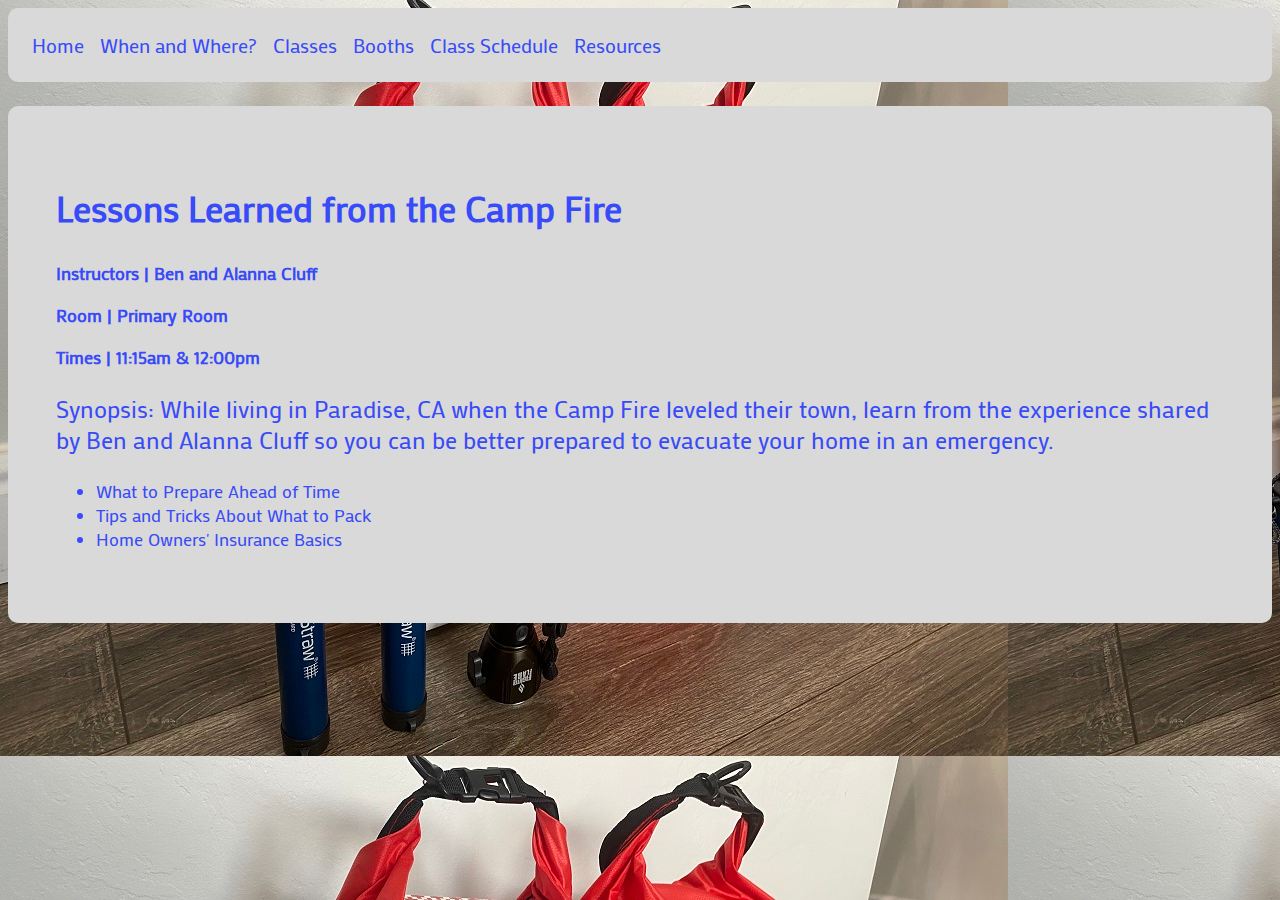
==== class-campfire.html @ b926cba8 "Updated index, styles, and other html pages" ====
<!DOCTYPE HTML>
<HTML lang="en">
  <head>
	  <meta charset="utf-8"/>
	  <link rel="stylesheet" href="styles.css">
	  <link rel="stylesheet" href="https://fonts.googleapis.com/css?family=Mako">
	  <meta name="viewport" content="width=device-width, initial-scale=1.0" />
	  <title>Emergency Preparedness Fair | Bennion Community</title>
  </head>
	
	<body>
	  <header>
	    <div class="navbar">
          <a title="Take Me Home" href="https://robwagnercontent.github.io/BennionEmergencyPreparednessFair/">Home</a>
		  <a title="Email a copy of the event details to yourself or a friend" href="mailto:?subject=Bennion%20Community%20Emergency%20Preparedness%20Fair&amp;body=Hello,%0D%0A%0D%0AI would like to let you know that the Bennion Community Emergency Preparedness Fair is coming up in May, 2024! Please see below for details.
          %0D%0A
          %0D%0A
          Date | 05/18/2024
          %0D%0A
          Time | 10am-4pm
          %0D%0A
          Location | 6250 S 2200 W Taylorsville, UT 84129
          %0D%0A
          %0D%0AThank you,">When and Where?</a>
		  <div class="dropdown">
		        <a class="drop-link, navbar" href="">Classes<i class="fa fa-caret-down"></i></a>
				  <div class="dropdown-resources">
				    <a target="open" title="First Aid (Youth) - Colleen Smith - Relief Society Room" href="class-firstaid.html">First Aid (Youth)</a>
                    <a target="open" title="Lessons Learned from the Camp Fire - Alanna Cluff - Primary Room" href="class-campfire.html">Lessons Learned from The Camp Fire</a>
                    <a target="open" title="Amp Up Your Garden: Electroculture 101 - Andrew Insraelson - Primary Room" href="class-garden.html">Electroculture 101</a>
                    <a target="open" title="Money Management and Family Budgeting: Because if you don't control your finances, someone else will - Rob Wagner - Room 106-107" href="class-money.html">Money Management 101</a>
                    <a target="open" title="Nutrition and Food Science - Oscar Pike - Relief Society Room" href="">Nutrition and Food Science</a>
				    <a target="open" title="Mental Health During/After a Crisis - Kevin Mossel" href="">Mental Health During/After a Crisis</a>
                    <a target="open" title="Should I get a Ham Radio License? How would I do that? - Bill Buhler - Room 115" href="">Emergency Communications</a>
                    <a target="open" title="Sanitation Safety - Ken Yeates - Room 106-107" href="">Sanitation</a>
                    <a target="open" title="Firearm Safety - Steve Terry - Room 115" href="">Firearm Safety</a>
                    <a target="open" title="Get questions answered about surviving a disaster from people who have already done it - Yeates family - Room 115" href="">Disaster Survivor Q&A</a>
				  </div>
			 </div>
            <div class="dropdown">
		        <a class="drop-link, navbar" href="">Booths<i class="fa fa-caret-down"></i></a>
				  <div class="dropdown-resources">
				    <a target="open" href="">Taylorsville PD</a>
                    <a target="open" href="">Fire Department</a>
				    <a target="open" href="">Poison Control</a>
                    <a target="open" href="">Freeze Dried Storage</a>
				    <a target="open" href="">Canning Rotation</a>
                    <a target="open" href="">Community Awareness</a>
				    <a target="open" href="">Water Storage</a>
                    <a target="open" href="">Youth First Aid</a>
                    <a target="open" href="">Be Ready Utah</a>
                    <a target="open" href="">And More!</a>
                  </div>
			 </div> 
            <div class="dropdown">
		        <a class="drop-link, navbar" href="">Class Schedule<i class="fa fa-caret-down"></i></a>
				  <div class="dropdown-resources">
				    <a target="open" href="Class%20Schedule.pdf">Class Schedule.pdf download</a>
				  </div>
			  </div>
            <div class="dropdown">
		        <a class="drop-link, navbar" href="">Resources<i class="fa fa-caret-down"></i></a>
				  <div class="dropdown-resources">
				    <a target="open" href="https://www.taylorsvilleut.gov/government/emergency-preparedness">Taylorsville</a>
				    <a target="open" href="https://beready.utah.gov/">Be Ready Utah</a>
                    <a target="open" href="BennionCommunityPreparednessSheet.pdf" Download="Bennion Community Download">Bennion Community Download</a>
				  </div>
			  </div>
		</div>
      </header>
          
	  <main>
          <div class="mainTitle"><h2>Lessons Learned from the Camp Fire</h2>
              <h3 class="instructor">Instructors | Ben and Alanna Cluff</h3>
              <h3 class="instructor">Room | Primary Room</h3>
              <h3 class="instructor">Times | 11:15am & 12:00pm</h3>
              <p>Synopsis: While living in Paradise, CA when the Camp Fire leveled their town, learn from the experience shared by Ben and Alanna Cluff so you can be better prepared to evacuate your home in an emergency.</p>
            <ul>
                <li class="classDetails">
                    What to Prepare Ahead of Time
                </li>
                <li class="classDetails">
                    Tips and Tricks About What to Pack
                </li>
                <li class="classDetails">
                    Home Owners' Insurance Basics
                </li>
            </ul>
          </div>
      </main>
	  <footer>
	  </footer>
	</body>
</HTML>
---- styles.css ----
@media only screen and (max-width: 1200px;) {}
       


html {
    box-sizing: border-box;
}

/* Navbar container */
body {
	background-image: url("images/BennionEPSmall.jpg");
}

.mainTitle {
    z-index: 2;
    align-content: left;
    text-align: left;
    margin-top: 1em;
    padding: 2em;
    font-family: Mako, sans-serif;
    font-size: 1.5em;
    background-color: #D9D9D9;
    color: #384BF8;
    border-radius: 10px;
}

.classDetails {
    font-size: .75em;
}

.instructor {
    font-size: .75em;
}

header {
    z-index: 2;
}

.navbar {
    z-index: 2;
    overflow: hidden;
	margin: 0;
    background-color: #D9D9D9;
    display: flex;
    list-style: none;
	padding: 1em;
	border-radius: 10px;
}

/* Links inside the navbar */
.navbar a {
    z-index: 2;
    float: left;
	text-align: center;
	color: #384BF8;
    text-decoration: none;
    font-family: Mako, sans-serif;
    font-size: 1.25rem;
    flex-shrink: 1;
    padding: .5rem;
    list-style: none;
    font-weight: 1500;
}

/* The dropdown container */
.dropdown {
	z-index: 2;
    float: left;
	overflow: hidden;
}

.navbar a:hover {
	z-index: 2;
    color: #f2f2f2;
	background-color: #384BF8;
	transition-duration: 100ms;
	border-radius: 10px;
}

/* Dropdown button */
.dropdown .drop-link {
	z-index: 2;
    font-family: inherit;
	background-color: inherit;
	outline: none;
	border: none;
}

/* Dropdown Content */
.dropdown-resources {
    z-index: 2;
    display: none;
	position: absolute;
	box-shadow: 0px 8px 16px 0px rgb(0,0,0,0.2);
	border-radius: 10px;
	margin-top: 40px;
	background-color: #D9D9D9;
}

/* Dropdown Content links */
.dropdown-resources a {
    z-index: 2;
    float: none;
	text-decoration: none;
	display: block;
	text-align: left;
    margin: 1px;
    padding: .5em;
}

.dropdown-resources a:hover {
    z-index: 2;
}


.dropdown:hover .dropdown-resources {
	z-index: 2;
    display: block;
	
}

.video {
    z-index: 1;
    margin: .5em;
    background-color: #D9D9D9;
    box-shadow: 0px 8px 16px 0px rgb(0,0,0,0.2);
    position: absolute;
    width: 25%;
    height: 75%;
    margin: 10%;
    top: 35%;
    left: 10%;
    transform: translate(-50%, -50%);
    max-height: 75%;
    max-width: 75%;
}
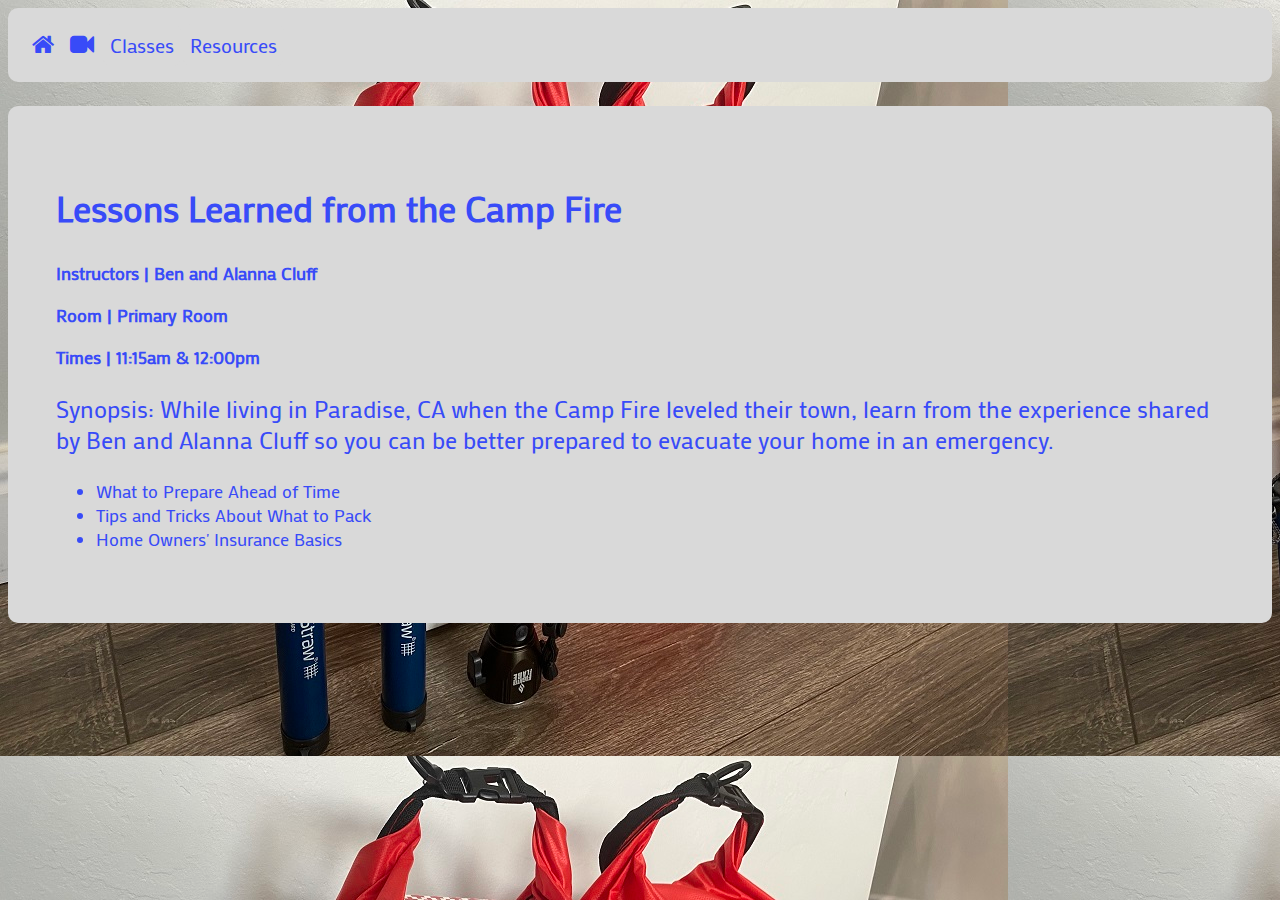
==== commit 0987e149: "Major updates with multiple pages" ====
--- a/class-campfire.html
+++ b/class-campfire.html
@@ -4,71 +4,46 @@
 	  <meta charset="utf-8"/>
 	  <link rel="stylesheet" href="styles.css">
 	  <link rel="stylesheet" href="https://fonts.googleapis.com/css?family=Mako">
-	  <meta name="viewport" content="width=device-width, initial-scale=1.0" />
+      <link rel="stylesheet" href="https://cdnjs.cloudflare.com/ajax/libs/font-awesome/4.7.0/css/font-awesome.min.css">
+	  <meta name="viewport" content="width=device-width, initial-scale=1.0">
 	  <title>Emergency Preparedness Fair | Bennion Community</title>
   </head>
 	
 	<body>
-	  <header>
+        
+ 	  <header>
 	    <div class="navbar">
-          <a title="Take Me Home" href="https://robwagnercontent.github.io/BennionEmergencyPreparednessFair/">Home</a>
-		  <a title="Email a copy of the event details to yourself or a friend" href="mailto:?subject=Bennion%20Community%20Emergency%20Preparedness%20Fair&amp;body=Hello,%0D%0A%0D%0AI would like to let you know that the Bennion Community Emergency Preparedness Fair is coming up in May, 2024! Please see below for details.
-          %0D%0A
-          %0D%0A
-          Date | 05/18/2024
-          %0D%0A
-          Time | 10am-4pm
-          %0D%0A
-          Location | 6250 S 2200 W Taylorsville, UT 84129
-          %0D%0A
-          %0D%0AThank you,">When and Where?</a>
+          <a title="Take Me Home" href="https://robwagnercontent.github.io/BennionEmergencyPreparednessFair/index.html"><i style="font-size:24px" class="fa">&#xf015;</i></a>
+          <a title="Intro Video" target="open" href="intro-video.html"><i style="font-size:24px" class="fa">&#xf03d;</i></a>
 		  <div class="dropdown">
-		        <a class="drop-link, navbar" href="">Classes<i class="fa fa-caret-down"></i></a>
+		        <a class="drop-link, navbar" href="">Classes</a>
 				  <div class="dropdown-resources">
 				    <a target="open" title="First Aid (Youth) - Colleen Smith - Relief Society Room" href="class-firstaid.html">First Aid (Youth)</a>
                     <a target="open" title="Lessons Learned from the Camp Fire - Alanna Cluff - Primary Room" href="class-campfire.html">Lessons Learned from The Camp Fire</a>
-                    <a target="open" title="Amp Up Your Garden: Electroculture 101 - Andrew Insraelson - Primary Room" href="class-garden.html">Electroculture 101</a>
+                    <a target="open" title="Amp Up Your Garden: Electriculture 101 - Andrew Insraelson - Primary Room" href="class-garden.html">Electriculture 101</a>
                     <a target="open" title="Money Management and Family Budgeting: Because if you don't control your finances, someone else will - Rob Wagner - Room 106-107" href="class-money.html">Money Management 101</a>
-                    <a target="open" title="Nutrition and Food Science - Oscar Pike - Relief Society Room" href="">Nutrition and Food Science</a>
-				    <a target="open" title="Mental Health During/After a Crisis - Kevin Mossel" href="">Mental Health During/After a Crisis</a>
-                    <a target="open" title="Should I get a Ham Radio License? How would I do that? - Bill Buhler - Room 115" href="">Emergency Communications</a>
-                    <a target="open" title="Sanitation Safety - Ken Yeates - Room 106-107" href="">Sanitation</a>
-                    <a target="open" title="Firearm Safety - Steve Terry - Room 115" href="">Firearm Safety</a>
-                    <a target="open" title="Get questions answered about surviving a disaster from people who have already done it - Yeates family - Room 115" href="">Disaster Survivor Q&A</a>
+                    <a target="open" title="Nutrition and Food Science - Oscar Pike - Relief Society Room" href="class-nutrition.html">Nutrition and Food Science</a>
+				    <a target="open" title="Mental Health During/After a Crisis - Kevin Mossel" href="class-mentalHealth.html">Mental Health During/After a Crisis</a>
+                    <a target="open" title="Should I get a Ham Radio License? How would I do that? - Bill Buhler - Room 115" href="class-hamRadio.html">Emergency Communications</a>
+                    <a target="open" title="Sanitation Safety - Ken Yeates - Room 106-107" href="class-sanitation.html">Sanitation</a>
+                    <a target="open" title="Firearm Safety - Steve Terry - Room 115" href="class-firearm.html">Firearm Safety</a>
+                    <a target="open" title="Get questions answered about surviving a disaster from people who have already done it - Yeates family - Room 115" href="class-disasterSurvivor.html">Disaster Survivor Q&A</a>
 				  </div>
 			 </div>
-            <div class="dropdown">
-		        <a class="drop-link, navbar" href="">Booths<i class="fa fa-caret-down"></i></a>
-				  <div class="dropdown-resources">
-				    <a target="open" href="">Taylorsville PD</a>
-                    <a target="open" href="">Fire Department</a>
-				    <a target="open" href="">Poison Control</a>
-                    <a target="open" href="">Freeze Dried Storage</a>
-				    <a target="open" href="">Canning Rotation</a>
-                    <a target="open" href="">Community Awareness</a>
-				    <a target="open" href="">Water Storage</a>
-                    <a target="open" href="">Youth First Aid</a>
-                    <a target="open" href="">Be Ready Utah</a>
-                    <a target="open" href="">And More!</a>
-                  </div>
-			 </div> 
-            <div class="dropdown">
-		        <a class="drop-link, navbar" href="">Class Schedule<i class="fa fa-caret-down"></i></a>
-				  <div class="dropdown-resources">
+		     <div class="dropdown-resources">
 				    <a target="open" href="Class%20Schedule.pdf">Class Schedule.pdf download</a>
 				  </div>
-			  </div>
+			 
             <div class="dropdown">
-		        <a class="drop-link, navbar" href="">Resources<i class="fa fa-caret-down"></i></a>
+		        <a class="drop-link, navbar" href="">Resources</a>
 				  <div class="dropdown-resources">
 				    <a target="open" href="https://www.taylorsvilleut.gov/government/emergency-preparedness">Taylorsville</a>
 				    <a target="open" href="https://beready.utah.gov/">Be Ready Utah</a>
                     <a target="open" href="BennionCommunityPreparednessSheet.pdf" Download="Bennion Community Download">Bennion Community Download</a>
 				  </div>
 			  </div>
-		</div>
+             </div>
       </header>
-          
 	  <main>
           <div class="mainTitle"><h2>Lessons Learned from the Camp Fire</h2>
               <h3 class="instructor">Instructors | Ben and Alanna Cluff</h3>
--- a/styles.css
+++ b/styles.css
@@ -5,6 +5,64 @@
 html {
     box-sizing: border-box;
 }
+
+/* Hamburger Menu Setup */
+body {
+  font-family: Arial, Helvetica, sans-serif;
+}
+
+.landing {
+    height: auto;
+    width: 100%;
+    margin: 10px 10px 10px 0;
+    border-radius: 10px;
+}
+
+.mobile-container {
+  max-width: auto;
+  margin: auto;
+  background-color: #555;
+  height: .5em;
+  color: white;
+  border-radius: 10px;
+}
+
+.topnav {
+  overflow: hidden;
+  background-color: #333;
+  position: relative;
+}
+
+.topnav #myLinks {
+  display: none;
+}
+
+.topnav a {
+  color: white;
+  padding: 14px 16px;
+  text-decoration: none;
+  font-size: 17px;
+  display: block;
+}
+
+.topnav a.icon {
+  background: black;
+  display: block;
+  position: absolute;
+  right: 0;
+  top: 0;
+}
+
+.topnav a:hover {
+  background-color: #ddd;
+  color: black;
+}
+
+.active {
+  background-color: #04AA6D;
+  color: white;
+}
+/* End Hamburger Menu Setup */
 
 /* Navbar container */
 body {
@@ -45,6 +103,7 @@
     list-style: none;
 	padding: 1em;
 	border-radius: 10px;
+    width: auto;
 }
 
 /* Links inside the navbar */
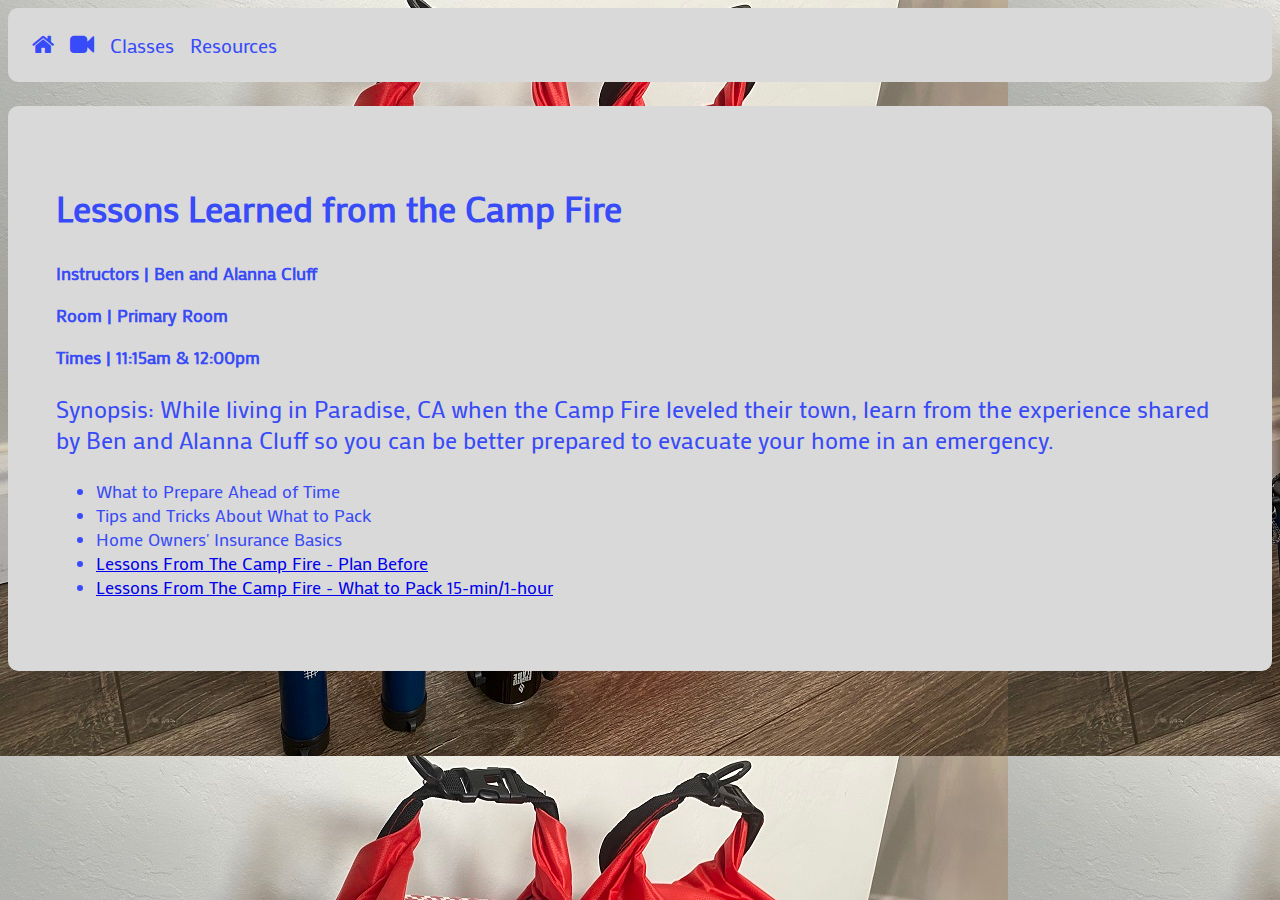
==== commit 5943efc7: "Update class-campfire.html per new downloads" ====
--- a/class-campfire.html
+++ b/class-campfire.html
@@ -39,7 +39,7 @@
 				  <div class="dropdown-resources">
 				    <a target="open" href="https://www.taylorsvilleut.gov/government/emergency-preparedness">Taylorsville</a>
 				    <a target="open" href="https://beready.utah.gov/">Be Ready Utah</a>
-                    <a target="open" href="BennionCommunityPreparednessSheet.pdf" Download="Bennion Community Download">Bennion Community Download</a>
+                    <a target="open" href="BennionCommunityPreparednessSheet.pdf" Download="Bennion Community Download">EP Resource Download</a>
 				  </div>
 			  </div>
              </div>
@@ -60,6 +60,13 @@
                 <li class="classDetails">
                     Home Owners' Insurance Basics
                 </li>
+                <li class="classDetails">
+                <a target="open" href="class-TheCampFireHandout1.pdf" Download="Bennion Community Download">Lessons From The Camp Fire - Plan Before</a>
+                </li>
+                <li class="classDetails">
+                <a target="open" href="class-TheCampFireHandout2.pdf" Download="Bennion Community Download">Lessons From The Camp Fire - What to Pack 15-min/1-hour</a>
+                </li>
+
             </ul>
           </div>
       </main>
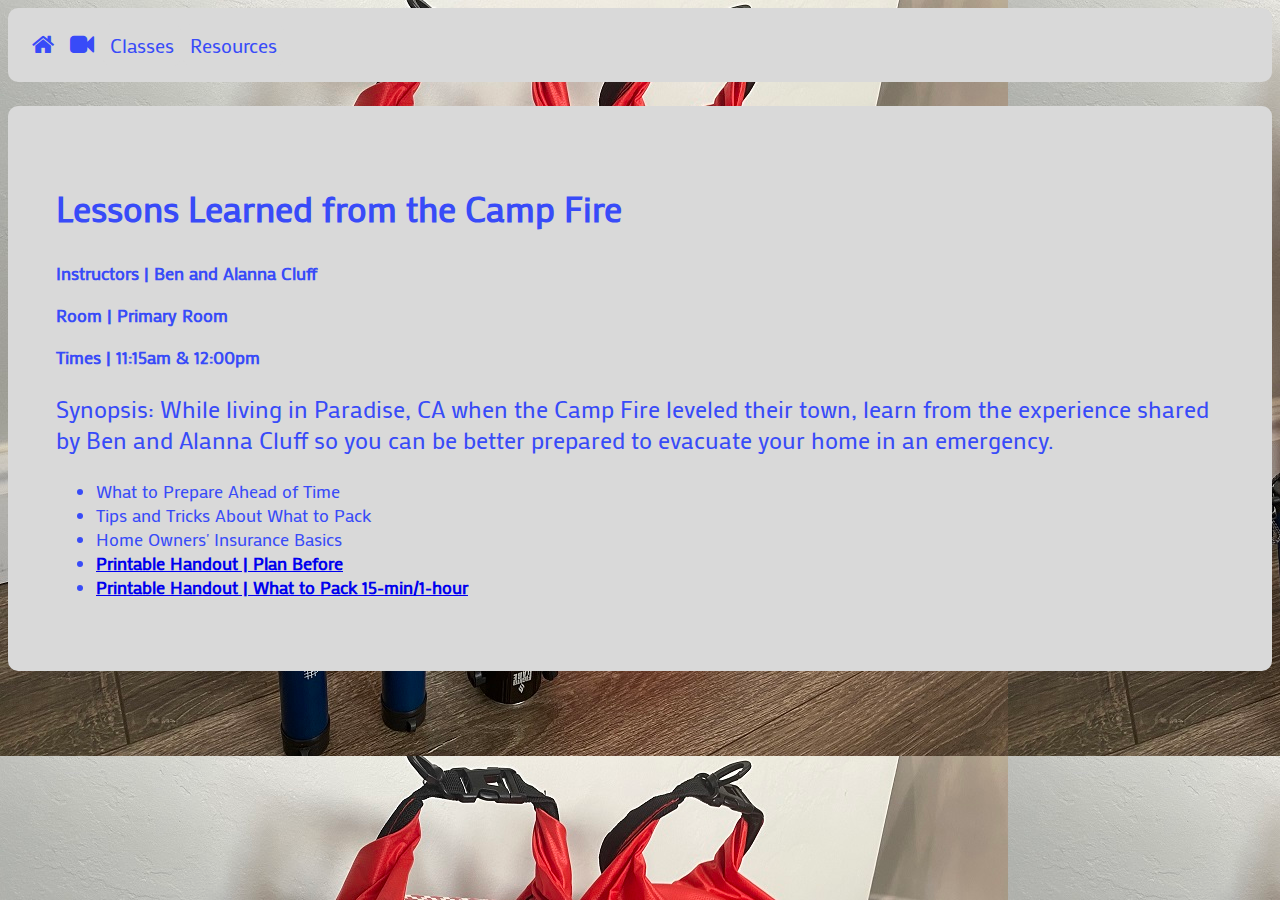
==== commit ad74091f: "Add files via upload" ====
--- a/class-campfire.html
+++ b/class-campfire.html
@@ -61,10 +61,10 @@
                     Home Owners' Insurance Basics
                 </li>
                 <li class="classDetails">
-                <a target="open" href="class-TheCampFireHandout1.pdf" Download="Bennion Community Download">Lessons From The Camp Fire - Plan Before</a>
+                <a target="open" href="class-TheCampFireHandout1.pdf" Download="Bennion Community Download"><strong>Printable Handout | Plan Before</strong></a>
                 </li>
                 <li class="classDetails">
-                <a target="open" href="class-TheCampFireHandout2.pdf" Download="Bennion Community Download">Lessons From The Camp Fire - What to Pack 15-min/1-hour</a>
+                <a target="open" href="class-TheCampFireHandout2.pdf" Download="Bennion Community Download"><strong>Printable Handout | What to Pack 15-min/1-hour</strong></a>
                 </li>
 
             </ul>
